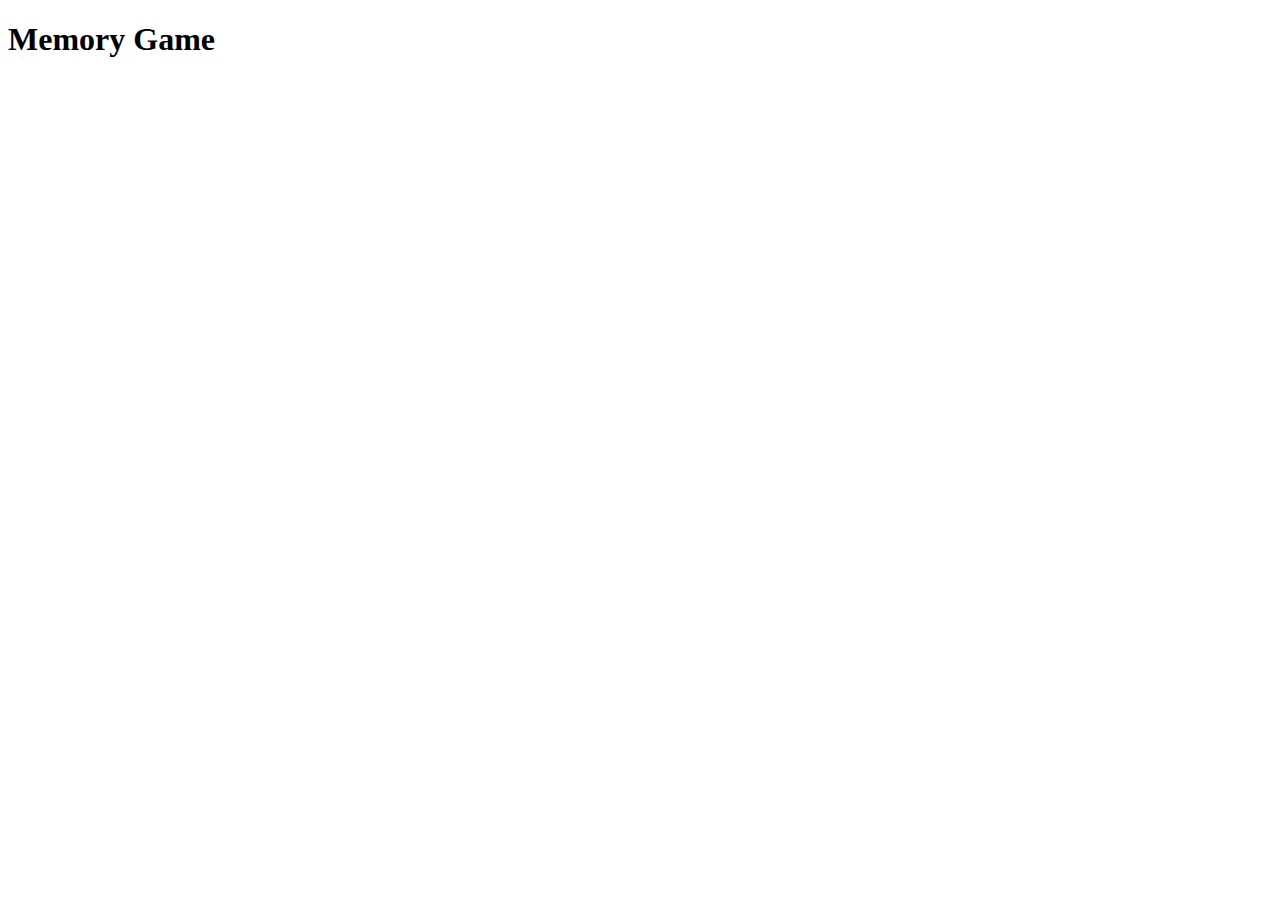
==== memoryGamePage.html @ c636c124 "Add files via upload" ====
<!DOCTYPE html>
<html lang="en">
<head>
    <meta charset="UTF-8">
    <title>Memory Game</title>
    <link rel="stylesheet" href="styleMemoryGame.css">
</head>
<body>
    <h1>Memory Game</h1>
    <div id="game-board" class="game-board"></div>
    <script src="scriptMemoryGame.js"></script>
</body>
</html>
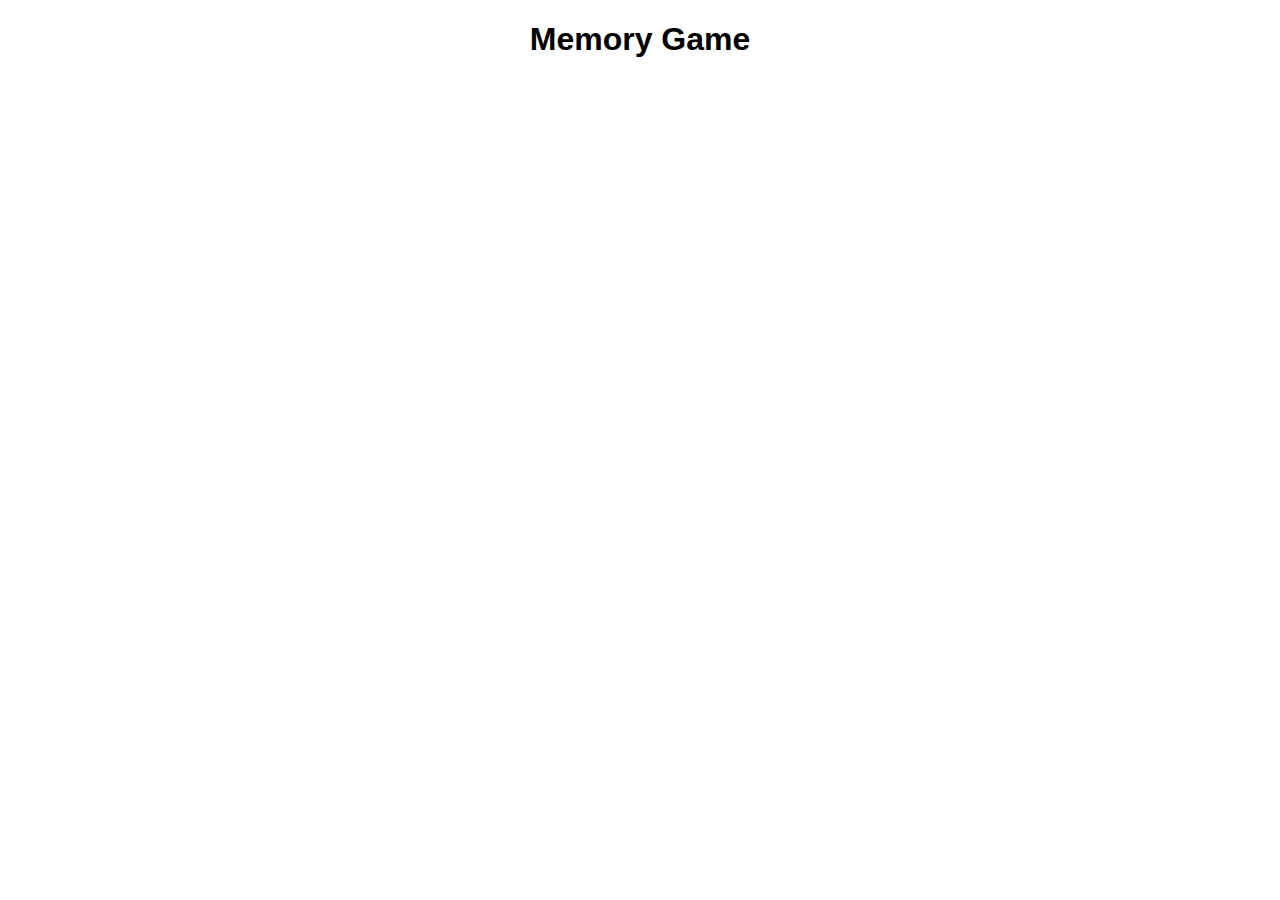
==== commit 7e47e33a: "Update memoryGamePage.html" ====
--- a/memoryGamePage.html
+++ b/memoryGamePage.html
@@ -3,7 +3,7 @@
 <head>
     <meta charset="UTF-8">
     <title>Memory Game</title>
-    <link rel="stylesheet" href="styleMemoryGame.css">
+    <link rel="stylesheet" href="stylememorygame.css">
 </head>
 <body>
     <h1>Memory Game</h1>
--- a/stylememorygame.css
+++ b/stylememorygame.css
@@ -0,0 +1,25 @@
+body {
+    font-family: Arial, sans-serif;
+    text-align: center;
+}
+
+.game-board {
+    display: grid;
+    grid-template-columns: repeat(4, 1fr);
+    grid-gap: 10px;
+    width: 400px;
+    margin: auto;
+}
+
+.card {
+    background-color: #EEE;
+    height: 100px;
+    line-height: 100px;
+    color: #333;
+    font-size: 20px;
+    cursor: pointer;
+}
+
+.card.flipped {
+    background-color: #FFF;
+}
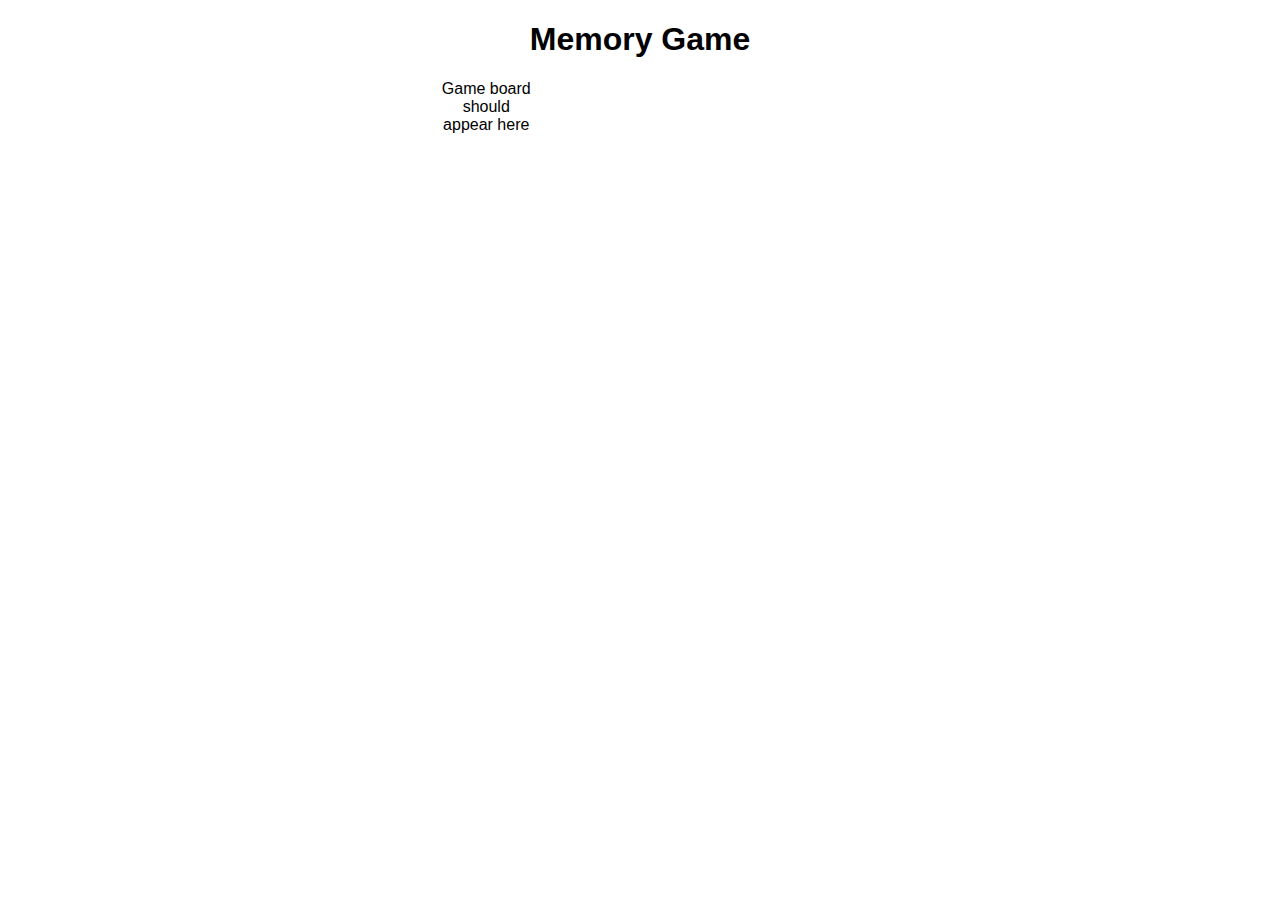
==== commit 023fbed9: "Update memoryGamePage.html" ====
--- a/memoryGamePage.html
+++ b/memoryGamePage.html
@@ -7,7 +7,7 @@
 </head>
 <body>
     <h1>Memory Game</h1>
-    <div id="game-board" class="game-board"></div>
+    <div id="game-board" class="game-board">Game board should appear here</div>
     <script src="scriptMemoryGame.js"></script>
 </body>
 </html>
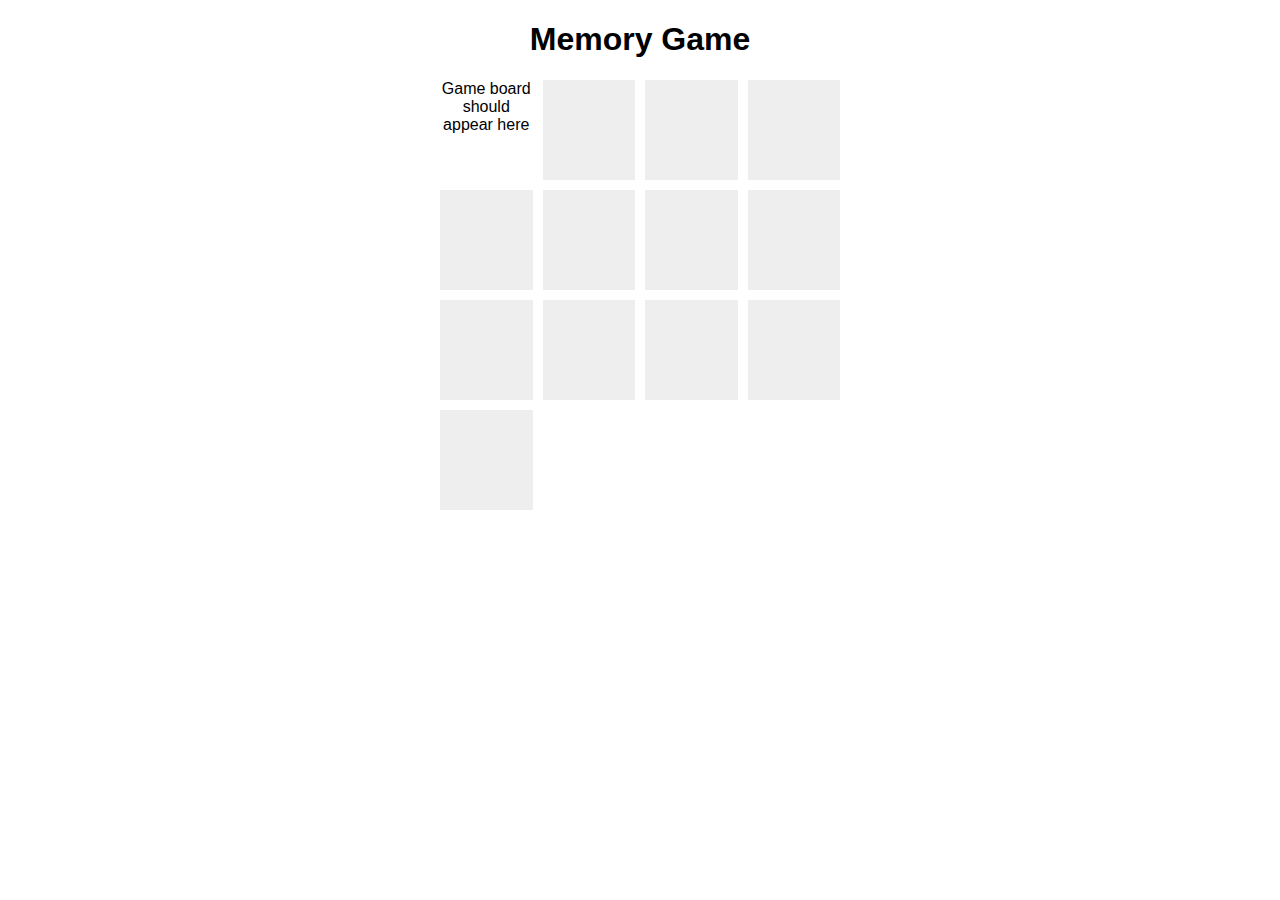
==== commit a1f2498b: "Add files via upload" ====
--- a/memoryGamePage.html
+++ b/memoryGamePage.html
@@ -3,11 +3,11 @@
 <head>
     <meta charset="UTF-8">
     <title>Memory Game</title>
-    <link rel="stylesheet" href="stylememorygame.css">
+    <link rel="stylesheet" href="styleMemoryGame.css">
 </head>
 <body>
     <h1>Memory Game</h1>
     <div id="game-board" class="game-board">Game board should appear here</div>
     <script src="scriptMemoryGame.js"></script>
 </body>
-</html>
+</html>--- a/styleMemoryGame.css
+++ b/styleMemoryGame.css
@@ -0,0 +1,25 @@
+body {
+    font-family: Arial, sans-serif;
+    text-align: center;
+}
+
+.game-board {
+    display: grid;
+    grid-template-columns: repeat(4, 1fr);
+    grid-gap: 10px;
+    width: 400px;
+    margin: auto;
+}
+
+.card {
+    background-color: #EEE;
+    height: 100px;
+    line-height: 100px;
+    color: #333;
+    font-size: 20px;
+    cursor: pointer;
+}
+
+.card.flipped {
+    background-color: #FFF;
+}
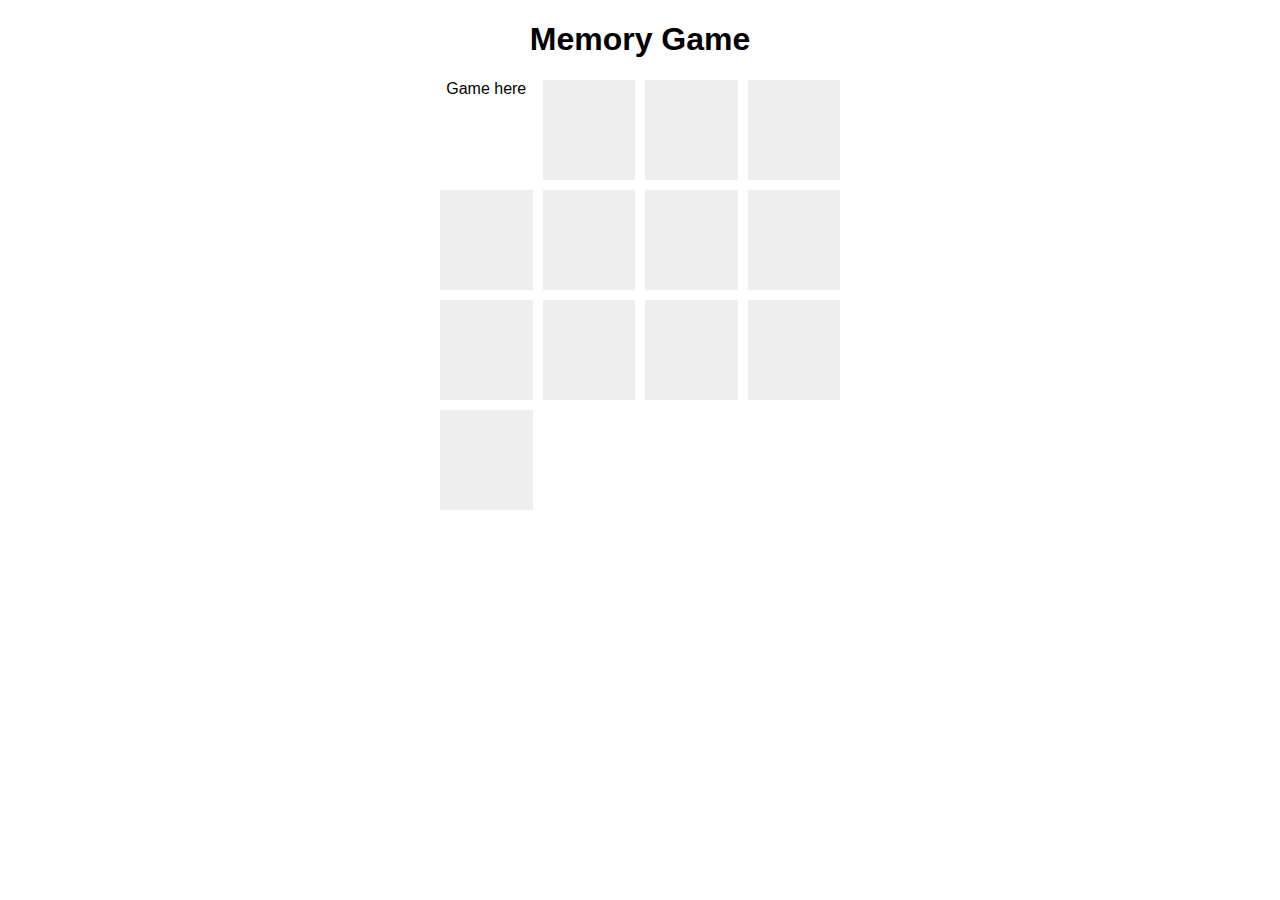
==== commit aed5b3db: "Add files via upload" ====
--- a/memoryGamePage.html
+++ b/memoryGamePage.html
@@ -7,7 +7,7 @@
 </head>
 <body>
     <h1>Memory Game</h1>
-    <div id="game-board" class="game-board">Game board should appear here</div>
+    <div id="game-board" class="game-board">Game here</div>
     <script src="scriptMemoryGame.js"></script>
 </body>
 </html>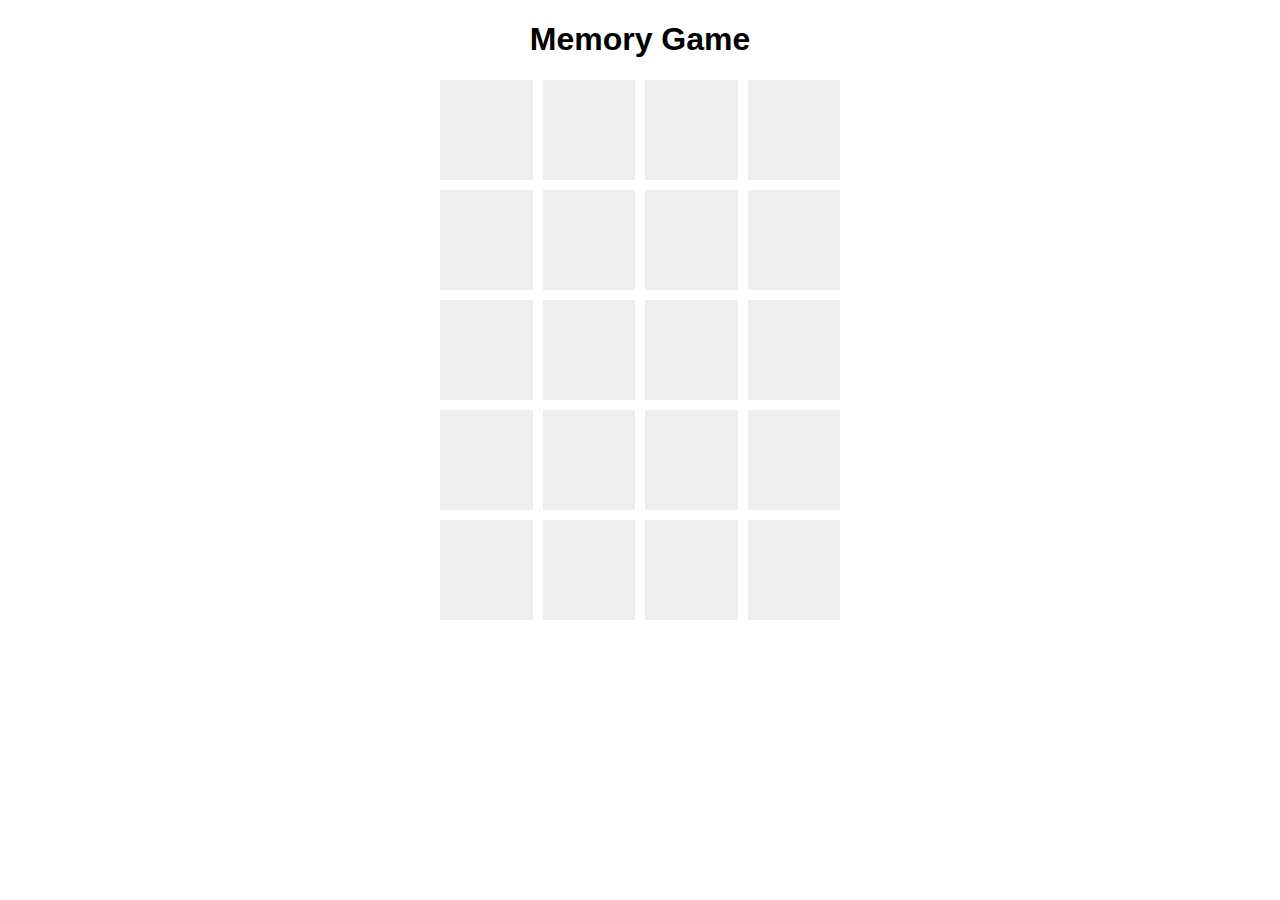
==== commit 2937c7af: "Add files via upload" ====
--- a/memoryGamePage.html
+++ b/memoryGamePage.html
@@ -7,7 +7,7 @@
 </head>
 <body>
     <h1>Memory Game</h1>
-    <div id="game-board" class="game-board">Game here</div>
+    <div id="game-board" class="game-board"></div>
     <script src="scriptMemoryGame.js"></script>
 </body>
 </html>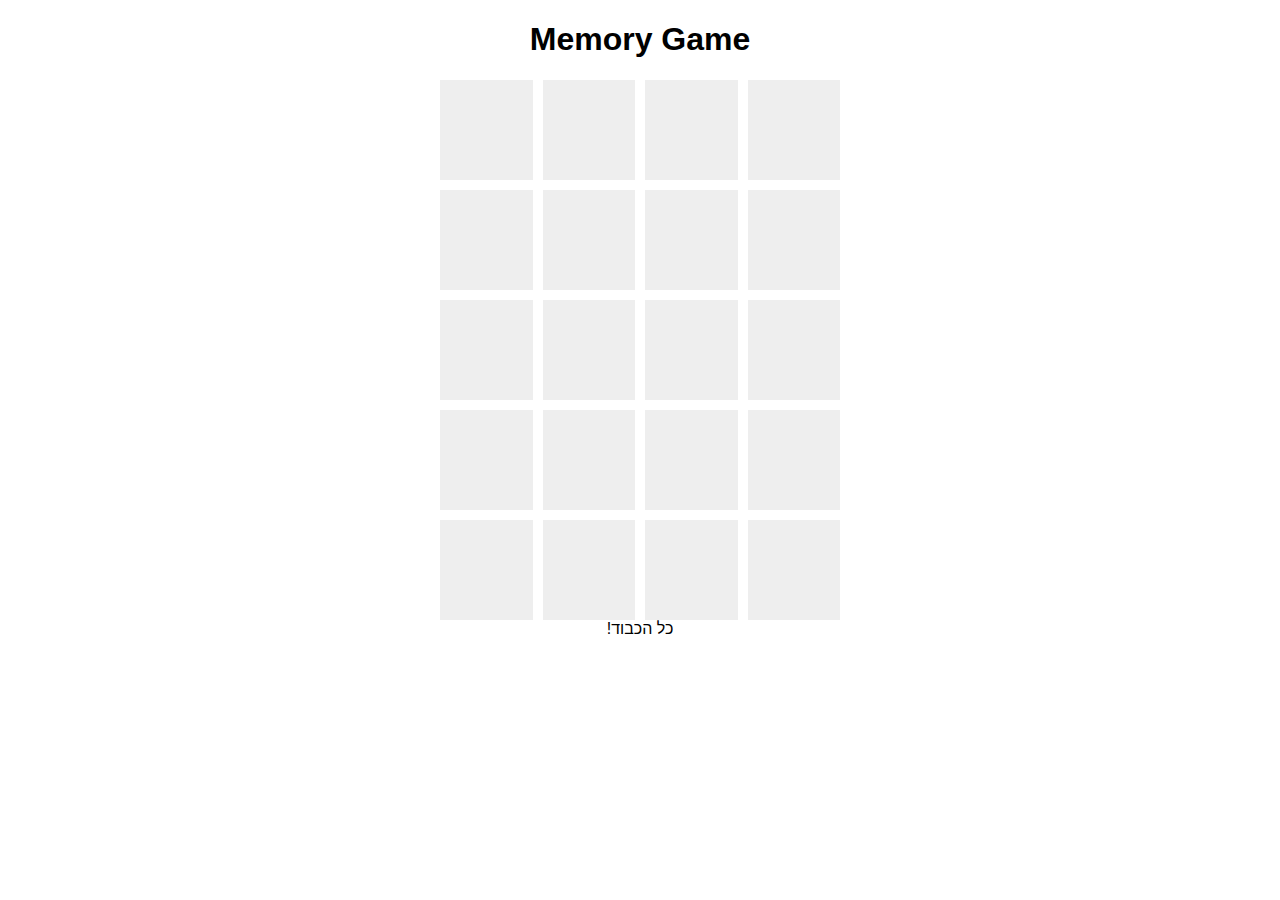
==== commit 88d96a4f: "Add files via upload" ====
--- a/memoryGamePage.html
+++ b/memoryGamePage.html
@@ -8,6 +8,7 @@
 <body>
     <h1>Memory Game</h1>
     <div id="game-board" class="game-board"></div>
+	<div id="success-message">!כל הכבוד</div>
     <script src="scriptMemoryGame.js"></script>
 </body>
 </html>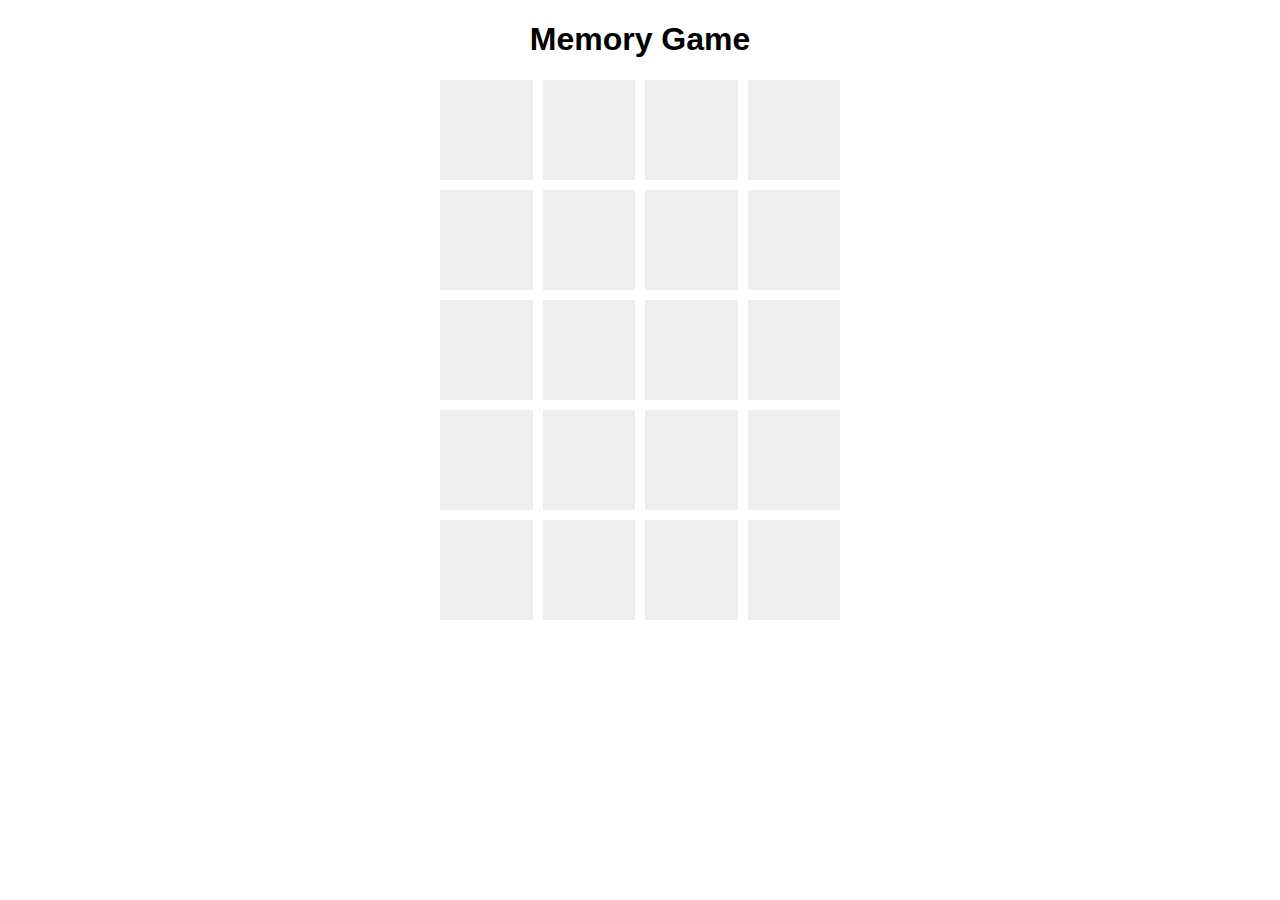
==== commit c75068bb: "Add files via upload" ====
--- a/memoryGamePage.html
+++ b/memoryGamePage.html
@@ -8,7 +8,7 @@
 <body>
     <h1>Memory Game</h1>
     <div id="game-board" class="game-board"></div>
-	<div id="success-message">!כל הכבוד</div>
+	<div id="success-message"></div>
     <script src="scriptMemoryGame.js"></script>
 </body>
 </html>